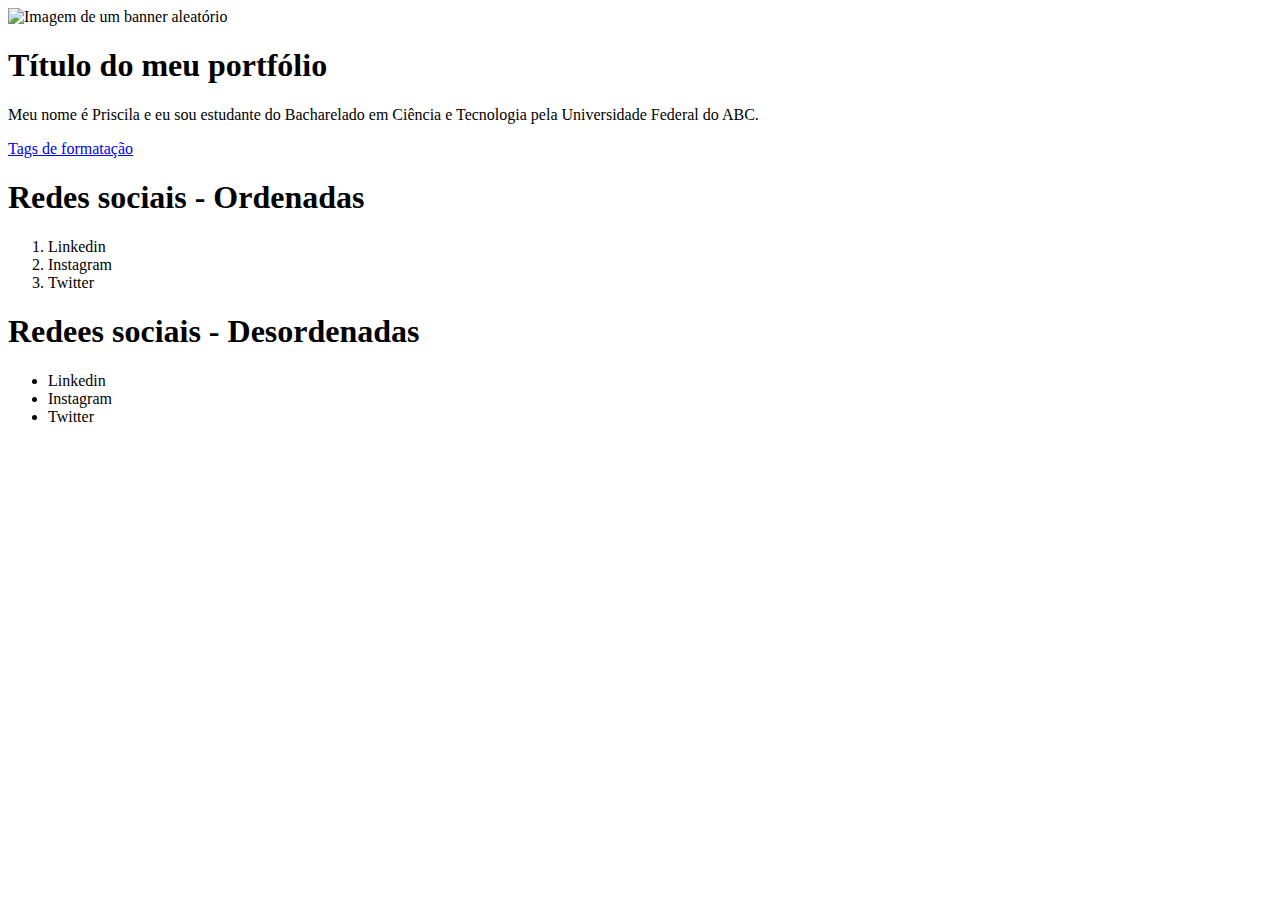
==== index.html @ b6579552 "add arquivos" ====
<!DOCTYPE html>

<html lang="pt-br">
    <head>
        <title> Meu portfólio! </title>
        <meta name="description" content="Portfólio referente à Priscila Pereira Hora">
        <meta charset="UTF-8">
    </head>

    <body>
        <header>
            <nav>
                <img src="img/banner.jpg" alt="Imagem de um banner aleatório" width="500px">
            </nav>
        </header>

        <main>
            <section>
                <h1> Título do meu portfólio </h1>
                <!-- <h2> Subtítulo do meu portfólio </h2>
                <h3> Subtítulo do meu portfólio </h3>
                <h4> Subtítulo do meu portfólio </h4>
                <h5> Subtítulo do meu portfólio </h5>
                <h6> Subtítulo do meu portfólio </h6> -->

                <p> Meu nome é Priscila e eu sou estudante do Bacharelado em Ciência e Tecnologia pela Universidade
                     Federal do ABC. </p>
            </section>

            <section>
                <a href="formatacao.html" target="_blank"> Tags de formatação </a>
            </section>
        </main>

        <footer>
            <h1> Redes sociais - Ordenadas</h1>
            <ol>
                <li> Linkedin   </li>
                <li> Instagram  </li>
                <li> Twitter    </li>
            </ol>

            <h1> Redees sociais - Desordenadas </h1>
            <ul>
                <li> Linkedin   </li>
                <li> Instagram  </li>
                <li> Twitter    </li>
            </ul>

        </footer>
    </body>
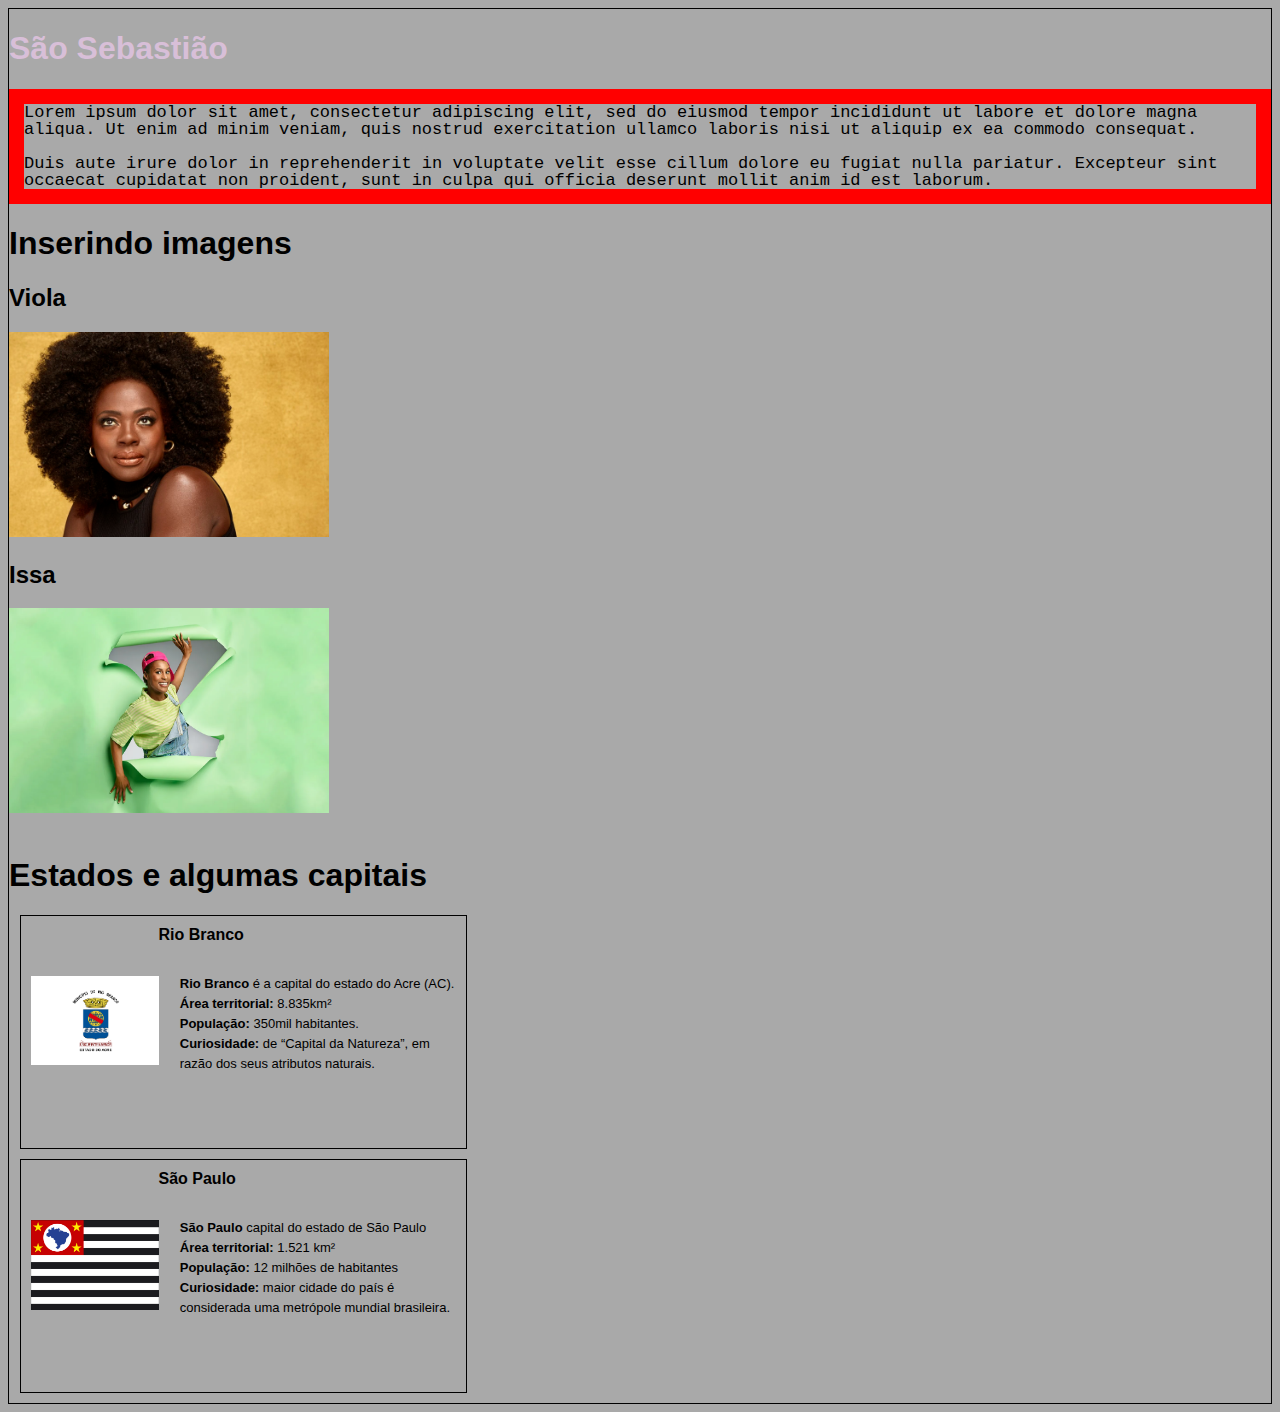
==== commit 0968ea85: "add arquivos da primeira aula de CSS" ====
--- a/index.html
+++ b/index.html
@@ -1,52 +1,57 @@
 <!DOCTYPE html>
+<html lang="pt-br">
 
-<html lang="pt-br">
-    <head>
-        <title> Meu portfólio! </title>
-        <meta name="description" content="Portfólio referente à Priscila Pereira Hora">
-        <meta charset="UTF-8">
-    </head>
+<head>
+  <title>Aprendendo CSS</title>
+  <meta name="descrição do meu site" content="meu primeiro site com HTML">
+  <meta charset="utf-8">
+  <link rel="stylesheet" href="style.css">
+  <!-- <style>
+    body {
+      background-color: gray
+    }
+  </style> -->
+</head>
 
-    <body>
-        <header>
-            <nav>
-                <img src="img/banner.jpg" alt="Imagem de um banner aleatório" width="500px">
-            </nav>
-        </header>
+<body>
 
-        <main>
-            <section>
-                <h1> Título do meu portfólio </h1>
-                <!-- <h2> Subtítulo do meu portfólio </h2>
-                <h3> Subtítulo do meu portfólio </h3>
-                <h4> Subtítulo do meu portfólio </h4>
-                <h5> Subtítulo do meu portfólio </h5>
-                <h6> Subtítulo do meu portfólio </h6> -->
+  <h1 id="titulo">São Sebastião</h1>
+  <p class="paragrafo">
+    Lorem ipsum dolor sit amet,
+    consectetur adipiscing elit, sed do eiusmod tempor incididunt ut labore et dolore magna aliqua.
+    Ut enim ad minim veniam, quis nostrud exercitation ullamco laboris nisi ut aliquip ex ea commodo consequat.
+    <br /><br />
+    Duis aute irure dolor in reprehenderit in voluptate velit esse cillum dolore eu fugiat nulla pariatur.
+    Excepteur sint occaecat cupidatat non proident, sunt in culpa qui officia deserunt mollit anim id est laborum.
+  </p>
 
-                <p> Meu nome é Priscila e eu sou estudante do Bacharelado em Ciência e Tecnologia pela Universidade
-                     Federal do ABC. </p>
-            </section>
+  <h1>Inserindo imagens</h1>
 
-            <section>
-                <a href="formatacao.html" target="_blank"> Tags de formatação </a>
-            </section>
-        </main>
+  <h2>Viola</h2>
+  <img src="img/viola.jpeg" width="320" height="205"/>
+  <h2>Issa</h2>
+  <img src="img/issa.png" width="320" height="205" />
+  <br><br>
 
-        <footer>
-            <h1> Redes sociais - Ordenadas</h1>
-            <ol>
-                <li> Linkedin   </li>
-                <li> Instagram  </li>
-                <li> Twitter    </li>
-            </ol>
+  <h1>Estados e algumas capitais</h1>
+  <section class="card">
+    <h2 class="card-titulo">Rio Branco</h2>
+    <img src="img/rioBranco.png" class="card-imagem">
+    <p class="card-text">
+      <strong>Rio Branco</strong> é a capital do estado do Acre (AC). <br> <b> Área territorial:</b> 8.835km² <br> <b>População: </b>350mil habitantes.
+      <br> <b>Curiosidade:</b> de “Capital da Natureza”, em razão dos seus atributos naturais.
+    </p>
+  </section>
 
-            <h1> Redees sociais - Desordenadas </h1>
-            <ul>
-                <li> Linkedin   </li>
-                <li> Instagram  </li>
-                <li> Twitter    </li>
-            </ul>
+  <section class="card">
+    <h2 class="card-titulo">São Paulo</h2>
+    <img src="img/saoPaulo.png" class="card-imagem" >
+    <p class="card-text"> 
+      <strong>São Paulo</strong> capital do estado de São Paulo <br>
+      <b>Área territorial:</b> 1.521 km² <br> <b>População:</b> 12 milhões de habitantes <br>
+      <b>Curiosidade:</b> maior cidade do país é considerada uma metrópole mundial brasileira.
+    </p>
+  </section>
 
-        </footer>
-    </body>
-
+</body>
+</html>--- a/style.css
+++ b/style.css
@@ -0,0 +1,49 @@
+*{
+    font-family: Verdana, Geneva, Tahoma, sans-serif
+  }
+  
+  body {
+    border: 1px solid black;
+    background-color: darkgrey;
+  }
+  
+  #titulo {
+    color:rgb(216,191,216);
+  }
+  
+  .paragrafo {
+    font-size: 17px;
+    font-family: monospace;
+    line-height: 1;
+    border: 15px solid red; 
+  }
+  
+  .card {
+    width: 425px;
+    height: 212px;
+    border: 1px solid black;
+    margin: 10px 0 10px 11px;
+    padding: 10px;
+  }
+  
+  .card-titulo{
+    font-size: medium;
+    margin: 0 0 10px 0;
+    display: inline;
+  }
+  
+  .card-imagem{
+    width: 30%;
+    display: inline;
+    float: left;
+    margin-top: 50px;
+  }
+  
+  .card-text{
+    display: inline;
+    width: 65%;
+    float: right;
+    font-size: small;
+    line-height: 15pt;
+    margin-top: 30px;
+  }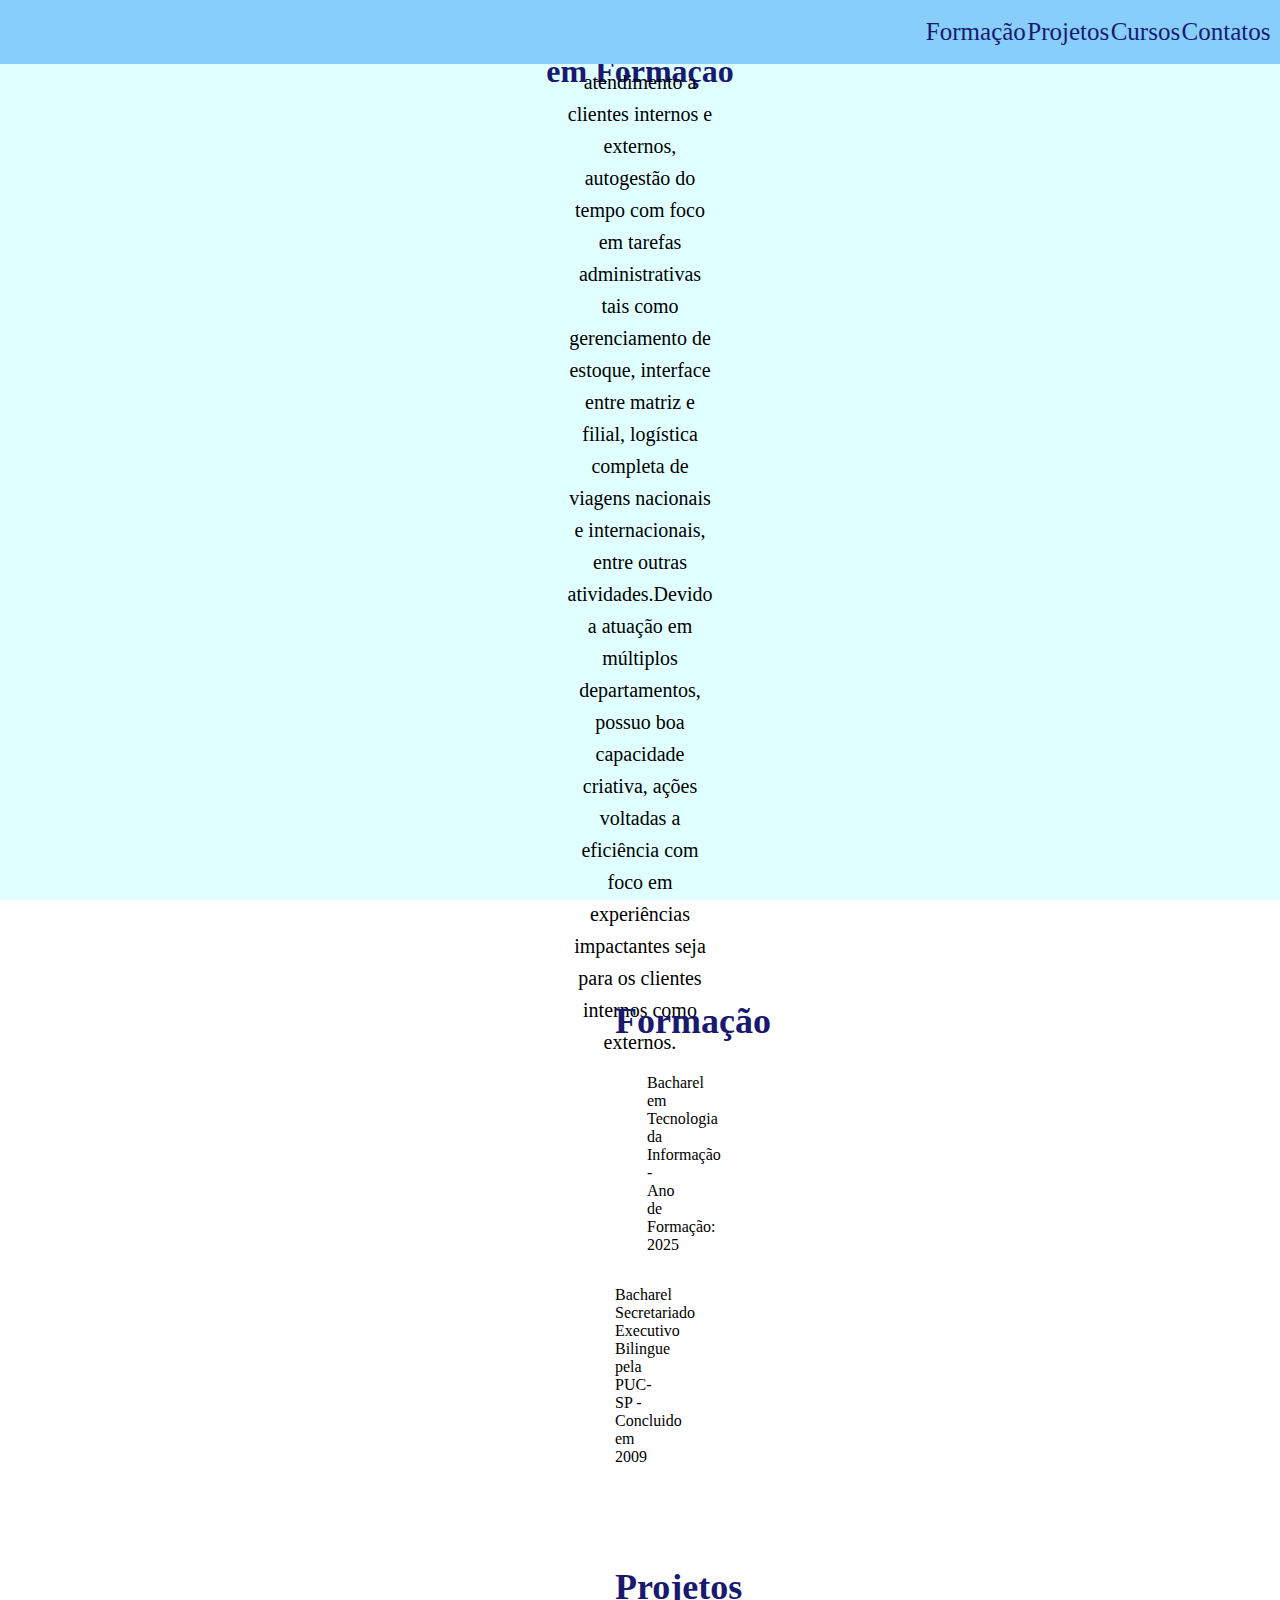
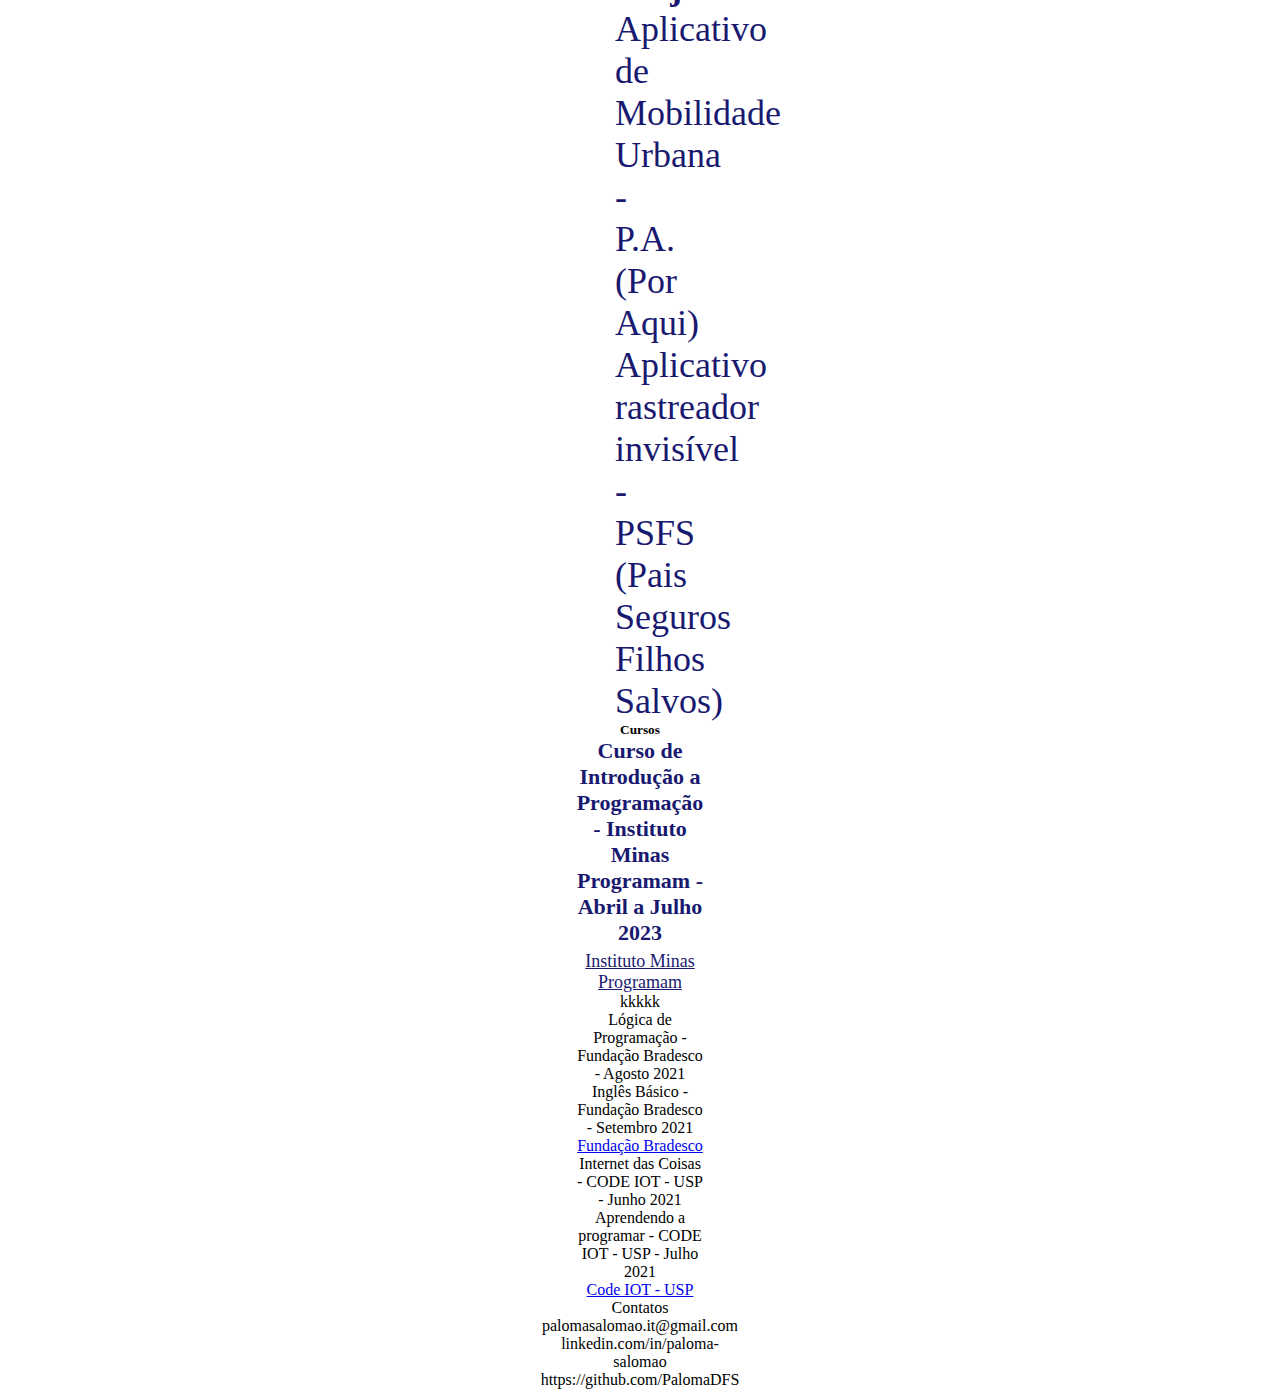
==== commit dd0b9ea7: "HTML e CSS 18 05 23" ====
--- a/index.html
+++ b/index.html
@@ -1,57 +1,156 @@
-<!DOCTYPE html>
-<html lang="pt-br">
-
-<head>
-  <title>Aprendendo CSS</title>
-  <meta name="descrição do meu site" content="meu primeiro site com HTML">
-  <meta charset="utf-8">
-  <link rel="stylesheet" href="style.css">
-  <!-- <style>
-    body {
-      background-color: gray
-    }
-  </style> -->
-</head>
-
-<body>
-
-  <h1 id="titulo">São Sebastião</h1>
-  <p class="paragrafo">
-    Lorem ipsum dolor sit amet,
-    consectetur adipiscing elit, sed do eiusmod tempor incididunt ut labore et dolore magna aliqua.
-    Ut enim ad minim veniam, quis nostrud exercitation ullamco laboris nisi ut aliquip ex ea commodo consequat.
-    <br /><br />
-    Duis aute irure dolor in reprehenderit in voluptate velit esse cillum dolore eu fugiat nulla pariatur.
-    Excepteur sint occaecat cupidatat non proident, sunt in culpa qui officia deserunt mollit anim id est laborum.
-  </p>
-
-  <h1>Inserindo imagens</h1>
-
-  <h2>Viola</h2>
-  <img src="img/viola.jpeg" width="320" height="205"/>
-  <h2>Issa</h2>
-  <img src="img/issa.png" width="320" height="205" />
-  <br><br>
-
-  <h1>Estados e algumas capitais</h1>
-  <section class="card">
-    <h2 class="card-titulo">Rio Branco</h2>
-    <img src="img/rioBranco.png" class="card-imagem">
-    <p class="card-text">
-      <strong>Rio Branco</strong> é a capital do estado do Acre (AC). <br> <b> Área territorial:</b> 8.835km² <br> <b>População: </b>350mil habitantes.
-      <br> <b>Curiosidade:</b> de “Capital da Natureza”, em razão dos seus atributos naturais.
-    </p>
-  </section>
-
-  <section class="card">
-    <h2 class="card-titulo">São Paulo</h2>
-    <img src="img/saoPaulo.png" class="card-imagem" >
-    <p class="card-text"> 
-      <strong>São Paulo</strong> capital do estado de São Paulo <br>
-      <b>Área territorial:</b> 1.521 km² <br> <b>População:</b> 12 milhões de habitantes <br>
-      <b>Curiosidade:</b> maior cidade do país é considerada uma metrópole mundial brasileira.
-    </p>
-  </section>
-
-</body>
-</html>+<!DOCTYPE html>
+<html lan="pt-br">
+
+<head>
+    <title>Meu Portfolio</title>
+    <meta charset="utf-8">
+    <meta name="viewport" content="width=device-width, initial-scale=1.0">
+    <meta name="description" content="Meu Portfolio - Projetos, Estudos e Cursos">
+    <script src="https://use.fontawesome.com/releases/v5.15.3/js/all.js" data-auto-replace-svg="nest"></script>
+    <link rel="shortcut icon" href="img/fotoperfil.png">
+    <link rel="stylesheet" href="style.css">
+</head>
+
+<body>
+<header class="header-menu">
+    <nav>
+        <ul class="lista-menu">
+            <li>
+                <a href="#formacao">Formação</a>
+            </li>
+            <li>
+                <a href="#projetos">Projetos</a>
+            </li>
+            <li>
+               <a href="#cursos">Cursos</a> 
+            </li>
+            <li>
+               <a href="#contatos">Contatos</a> 
+            </li>
+        </ul>
+    </nav>
+</header>
+
+<main>
+    <section class="principal">
+        <article class="container subcontainer-principal">
+            <div>
+                <img src="img/fotoperfil.png" alt="foto de perfil", style: width="200px">
+            </div>
+            <div>
+                <h2 class="nome-comleto">Paloma Daniela Fernandes Salomão</h2>
+                <h1 class="profissao">Estudante de Tecnologia e Programadora em Formação</h1>
+            </div>
+            <div>
+<p class="sobre-mim">
+Experiência profissional em atendimento a clientes internos e externos, 
+autogestão do tempo com foco em tarefas administrativas tais como gerenciamento de estoque, 
+interface entre matriz e filial, logística completa de viagens nacionais e internacionais, 
+entre outras atividades.Devido a atuação em múltiplos departamentos, possuo boa capacidade criativa,
+ações voltadas a eficiência com foco em experiências impactantes seja para os clientes internos 
+como externos.
+</p> 
+            </div>
+        </article>
+    </section>
+
+    <section id="formacao">
+        <article class="container article-lista">
+            <div>
+                <h3 class="topico-principal">Formação</h3>
+<div class="lista-item">
+    <ul>
+        <li>
+            Bacharel em Tecnologia da Informação - Ano de Formação: 2025
+        </li> 
+    </ul>
+</div>
+<div>
+    <ul>
+        <li>
+            Bacharel Secretariado Executivo Bilingue pela PUC-SP - Concluido em 2009
+        </li> 
+    </ul>
+</div>
+                               
+ </article>
+    </section>
+    <section id="projetos">
+        <article class="container topico-principal">
+            <div>
+                <h4>Projetos</h4>
+<div>
+    <ul>
+        <li>
+            Aplicativo de Mobilidade Urbana - P.A. (Por Aqui)
+        </li> 
+    </ul>
+</div>
+<div>
+    <ul>
+        <li>
+            Aplicativo rastreador invisível - PSFS (Pais Seguros Filhos Salvos)
+        </li> 
+    </ul>
+</div>
+</section>
+        <section id="cursos">
+            <article class="container subcontainer-principal">
+                <div>
+                    <h5>Cursos</h5>
+    <div>
+        <ul>
+            <li>
+                <h6 class="lista-titulo">Curso de Introdução a Programação - Instituto Minas Programam - Abril a Julho 2023</h6>
+                <a href="https://minasprogramam.com/" target="_blank" class="lista-local">Instituto Minas Programam</a>
+                <p cla>
+                    kkkkk
+                </p>
+            </li> 
+        </ul>
+    </div>
+    <div>
+        <ul>
+            <li>
+                <h7>Lógica de Programação - Fundação Bradesco - Agosto 2021 </h7>
+                <p>Inglês Básico - Fundação Bradesco - Setembro 2021</p>
+                <a href="https://www.ev.org.br/" target="_blank">Fundação Bradesco</a>
+            </li> 
+        </ul>
+    </div>
+    <div>
+        <ul>
+            <li>
+                <h8>Internet das Coisas - CODE IOT - USP - Junho 2021</h8>
+                <p>Aprendendo a programar - CODE IOT - USP - Julho 2021</p>
+                <a href="https://codeiot.org.br/" target="_blank">Code IOT - USP</a>
+            </li>
+        </ul>
+    </div>
+    </section>
+</main>
+<footer>
+    <section id="contatos">
+        <article class="container subcontainer-principal">
+            <div>
+                <h9>Contatos</h9>
+</div>
+<div>
+    <ul>
+        <li>
+            <i class="far fa-envelope-open"></i><a href="#" type="mailto"></a>palomasalomao.it@gmail.com
+        </li>
+
+        <li>
+            <i class="fab fa-linkedin"></i>linkedin.com/in/paloma-salomao
+        </li>
+           
+        <li>
+            <i class="fab fa-github"></i>https://github.com/PalomaDFS
+        </li>
+    </ul>
+</div>
+</footer>
+</body>
+</html>
+
--- a/style.css
+++ b/style.css
@@ -1,49 +1,122 @@
-*{
-    font-family: Verdana, Geneva, Tahoma, sans-serif
-  }
-  
-  body {
-    border: 1px solid black;
-    background-color: darkgrey;
-  }
-  
-  #titulo {
-    color:rgb(216,191,216);
-  }
-  
-  .paragrafo {
-    font-size: 17px;
-    font-family: monospace;
-    line-height: 1;
-    border: 15px solid red; 
-  }
-  
-  .card {
-    width: 425px;
-    height: 212px;
-    border: 1px solid black;
-    margin: 10px 0 10px 11px;
-    padding: 10px;
-  }
-  
-  .card-titulo{
-    font-size: medium;
-    margin: 0 0 10px 0;
-    display: inline;
-  }
-  
-  .card-imagem{
-    width: 30%;
-    display: inline;
-    float: left;
-    margin-top: 50px;
-  }
-  
-  .card-text{
-    display: inline;
-    width: 65%;
-    float: right;
-    font-size: small;
-    line-height: 15pt;
-    margin-top: 30px;
-  }+* {
+    margin: 0;
+    padding: 0;
+    outline: 0;
+    box-sizing: border-box;
+}
+
+body{
+   font-family:'Roboto', 'sans-serif';
+}
+
+li{
+    list-style: none;
+}
+
+.header-menu{
+width: 100%;    
+display: flex;
+justify-content: flex-end;
+position: fixed;
+width: 100%;
+padding: 8px;
+padding-top: 32px;
+padding-bottom: 32px;
+height: 60px;
+background-color: #87CEFA;
+}
+
+.header-menu nav{
+width: 55%;
+display: flex;
+justify-content: flex-end;
+}
+
+.lista-menu{
+ display: flex;
+ justify-content: space-evenly;
+ width: 50%;
+ align-items: center;
+}
+
+.lista-menu li>a{
+ font-size: 25px;
+ color: #191970;
+ text-decoration: inherit;
+}
+
+.principal{
+height: 100vh;
+display: flex;
+background-color: #E0FFFF;
+}
+
+.container{
+margin-right: auto;
+margin-left: auto;
+max-width: 960px;
+padding-right: 5px;
+padding-left: 5px;
+width: 60px;
+}
+
+.subcontainer-principal{
+display: flex;
+flex-direction: column;
+justify-content: center;
+align-items: center;
+text-align: center;
+}
+
+.nome-comleto{
+ font-size: 36px;
+ color: #191970;
+ font-weight: 700;
+ height: 45px;
+}
+
+.profissao{
+color: #191970;
+height: 60px;
+}
+
+.sobre-mim{
+font-size: 20px;
+line-height: 32px;
+}
+
+.article-lista{
+display: flex;
+margin-top: 100px;
+margin-bottom: 100px;
+flex-direction: column;
+}
+
+.topico-principal{
+font-size: 36px;
+color: #191970;
+}
+
+.lista-item{
+padding: 32px;
+
+}
+
+.lista-titulo{
+margin-bottom: 5px;
+font-size: 22px;
+color: #191970;
+font-weight: 700;
+}
+
+.lista-local{
+font-size: 18px;
+color: #191970;
+}
+
+.lista-descricao{
+
+line-height: 20px;
+color: #191970;
+font-weight: 300;
+}